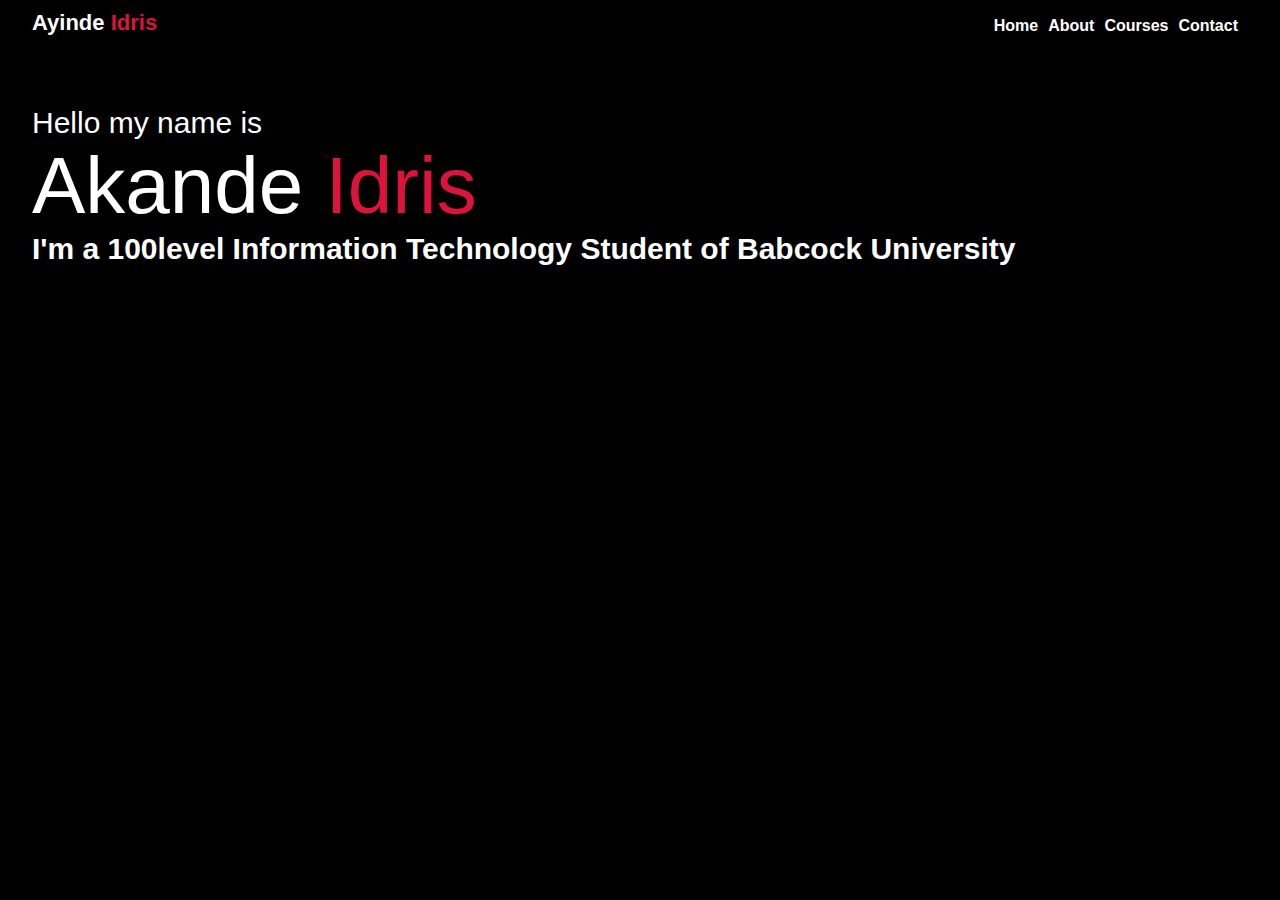
==== about.html @ 561982e0 "Add files via upload" ====
<!DOCTYPE html>
<html lang="en">
<head>
    <meta charset="UTF-8">
    <meta name="viewport" content="width=device-width, initial-scale=1.0">
    <title>Document</title>
    <link rel="stylesheet" href="style.css">
</head>
<body>
    <nav>
        <div class="logo"><a href="index.html">Ayinde <span>Idris</span></a></div>
        <ul>
          <li><a href="index.html">Home</a></li>
          <li><a href="about.html">About</a></li>
          <li><a href="course.html">Courses</a></li>
          <li><a href="contact.html">Contact</a></li>
      </ul>
    </nav>
    <div class="about">
        <p style="font-size: 30px;">Hello my name is</p>
        <p style="font-size: 80px;">Akande <span>Idris</span></p>
        <p style="font-size: 30px; font-weight: bold; margin-bottom: 20px; ">I'm a 100level Information Technology Student of Babcock University</p>
         
    </div>
</body>
</html>
---- style.css ----
*{
    margin: 0;
    padding: 0;
    box-sizing: border-box;
    font-family: 'Poppins', sans-serif;
    color: white;
}
body{
    background-color: black;
    width: 95%;
    margin-left:auto ;
    margin-right: auto;
    display: block;
    margin-top: 10px;
}
nav{
    display: flex;
    justify-content: space-between;
    align-items: center;
}
@media (max-width:400px) {
    nav{
        flex-direction: column;
    }
}
nav .logo {
    color: #fff;
    font-weight: 700;
    font-size: 22px;
    float: left;
    /* margin-left: 30px; */
    text-decoration: none;
}
.logo a{
    text-decoration: none;
}
nav .logo span{
    color: crimson;
}

ul{
    list-style-type: none;
    display: flex;
    justify-content: center;
    margin-top: 5px;
     
}
li{
    display: inline;
    font-weight: bold;
    margin-inline-end: 10px;
}
li a{
    text-decoration: none;
    color: white;
    transition: color 1s;
}
li a:hover{
    color: crimson;
}
span{
    color: crimson;
}
.about{
    margin-top: 70px;
}
.homepage{
    margin-top: 70px;
    font-size: 24px;
}
.courses{
    margin-top: 70px;
    font-size: 24px;
}

.courses li{
    display: list-item;
    font-weight: normal;
    margin-top: 20px;
}
.contact p{
    margin: 15px;
}
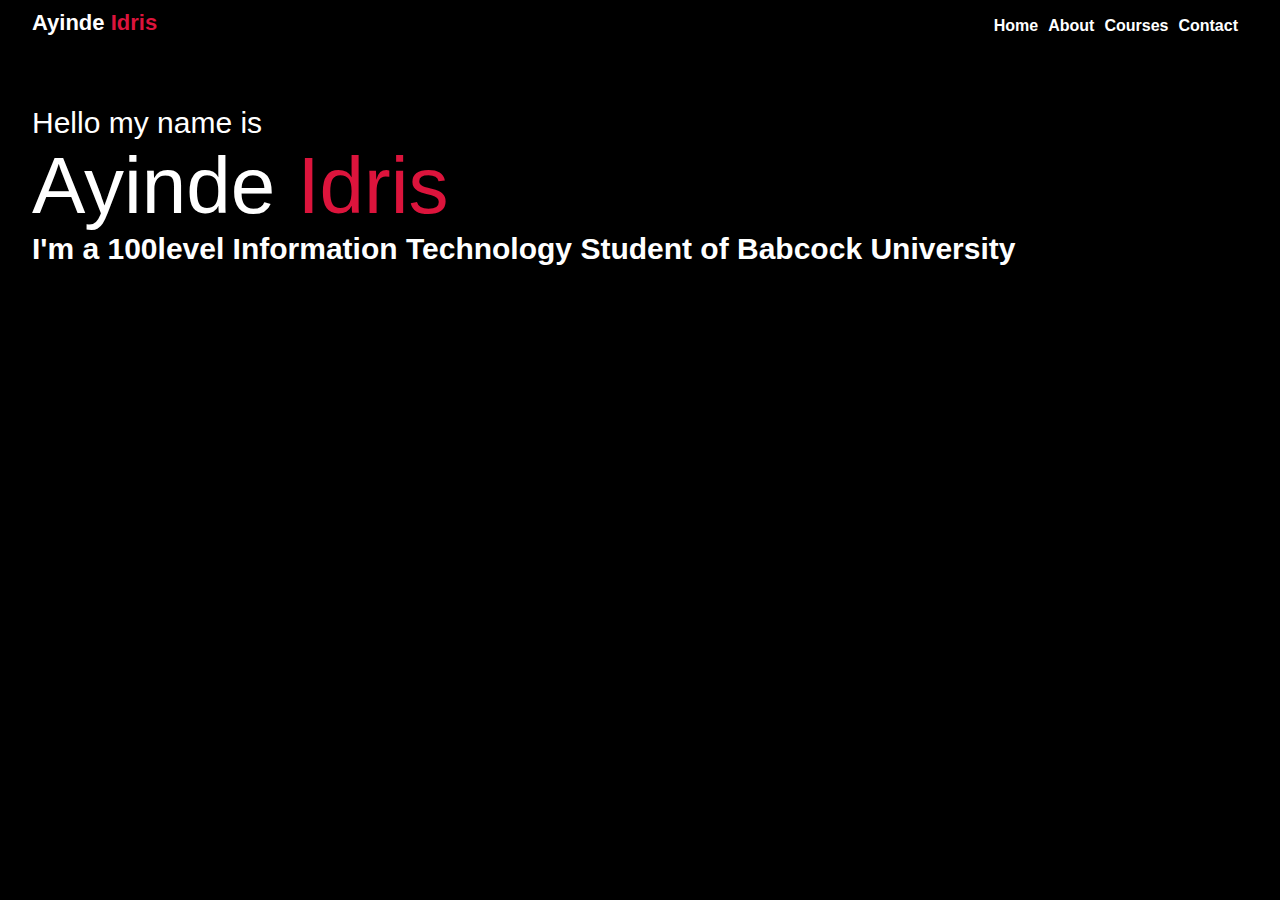
==== commit e5d4a9da: "Update about.html" ====
--- a/about.html
+++ b/about.html
@@ -18,9 +18,9 @@
     </nav>
     <div class="about">
         <p style="font-size: 30px;">Hello my name is</p>
-        <p style="font-size: 80px;">Akande <span>Idris</span></p>
+        <p style="font-size: 80px;">Ayinde <span>Idris</span></p>
         <p style="font-size: 30px; font-weight: bold; margin-bottom: 20px; ">I'm a 100level Information Technology Student of Babcock University</p>
          
     </div>
 </body>
-</html>+</html>
